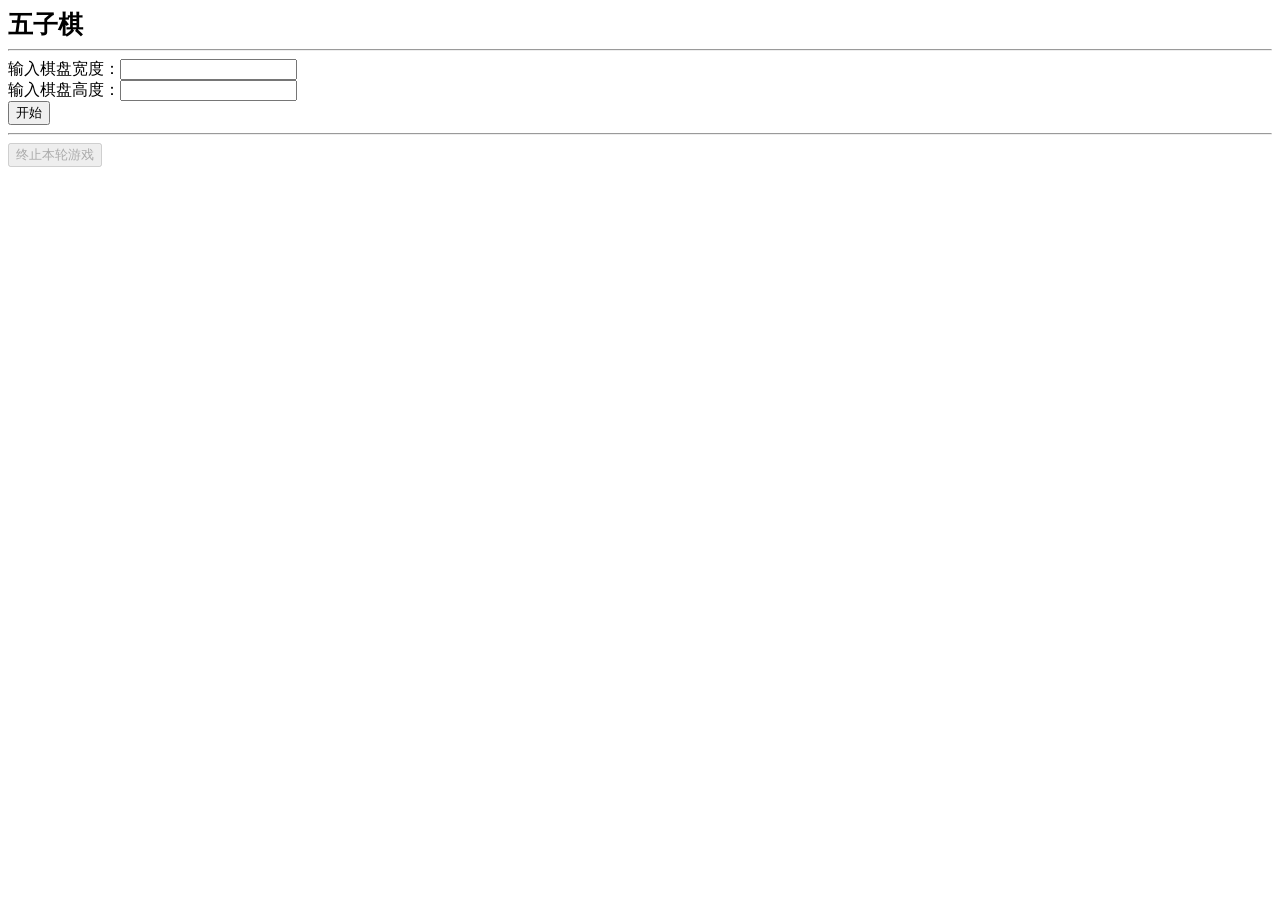
==== frontend/main.html @ 435c67c4 "同步frontend v1.2.0版本文件" ====
﻿<!DOCTYPE html>
<!--version 1.2.0-->
<html lang="zh">
<head>
    <meta charset="utf-8">
    <title>五子棋v1.2.0</title>
    <script>
        var player = true;//true为黑，false为白，默认黑先
        var gamedata = new Array();
        function load() { //生成棋盘，显示信息
            var i = 1, j = 1;
            var imax = parseInt(document.getElementById("sizey").value);
            var jmax = parseInt(document.getElementById("sizex").value);
            console.log("imax=" + imax + ",jmax=" + jmax);
            if (Number.isNaN(imax) || Number.isNaN(imax)) {
                alert("输入的信息不是一个数字或是空值，请重试");
                return;
            }
            if (imax > 50 || imax < 5 || jmax > 50 || jmax < 5) {
                alert("输入的棋盘大小超出了范围(5~50)");
                return;
            }
            document.getElementById("startbtn").disabled = true;
            document.getElementById("stopbtn").disabled = false;
            document.getElementById("sizex").disabled = true;
            document.getElementById("sizey").disabled = true;
            var outstr = "";
            for (i = 1; i <= imax; i++) {
                outstr += "<tr>";
                var childgamedata = new Array();
                for (j = 1; j <= jmax; j++) {
                    outstr += '<td id="' + j + ',' + (imax - i + 1) + '">';
                    outstr += '<input type="button" value="落子" onclick="luozi(' + j + ',' + (imax - i + 1) + ')">';
                    outstr += '</td>';
                    childgamedata.push(null);
                }
                outstr += "</tr>";
                gamedata.push(childgamedata);
            }
            document.getElementById("qipan").innerHTML = outstr;
            outstr2 = '当前棋手: <span id="outplayer" style="color:#ff6a00;font-size:25px">黑</span>';
            player = true;
            document.getElementById("outplayerarea").innerHTML = outstr2;
            console.log(gamedata);
        }
        function luozi(x, y) {
            var getblock = document.getElementById(x + "," + y);
            var outarea = document.getElementById("outplayer");
            var imax = parseInt(document.getElementById("sizey").value);
            if (player) {
                getblock.innerHTML = '<img src="black.png">';
                outarea.innerHTML = "白";

            } else {
                getblock.innerHTML = '<img src="white.png">';
                outarea.innerHTML = "黑";
            }
            gamedata[x - 1][imax - y] = player;
            player = !player;
            console.log(gamedata);
        }
        function stopthisgame() {
            if (!confirm("确定要终止本轮游戏吗？棋盘数据将不会保存。")) {
                return;
            }
            document.getElementById("startbtn").disabled = false;
            document.getElementById("stopbtn").disabled = true;
            document.getElementById("sizex").disabled = false;
            document.getElementById("sizey").disabled = false;
            document.getElementById("qipan").innerHTML = "<tr><td>本轮游戏被主动终止，请重新开始游戏</td></tr>";
        }
    </script>
    <style>
        #qipan {
            border-collapse: collapse;
        }
        #qipan td {
            border: 1px solid black;
        }
        #qipan td input{
            margin: 2px;
        }
        #qipan td img{
            margin: auto;
        }
    </style>
</head>
<body>
    <b style="font-size:25px;">五子棋</b><hr>
    输入棋盘宽度：<input type="text" id="sizex"><br>
    输入棋盘高度：<input type="text" id="sizey"><br>
    <input type="button" id="startbtn" value="开始" onclick="load()"><hr>
    <input type="button" id="stopbtn" value="终止本轮游戏" onclick="stopthisgame()" disabled><br><br>
    <table id="qipan"></table>
    <div>
        <b id="outplayerarea"></b>
    </div>
</body>
</html>
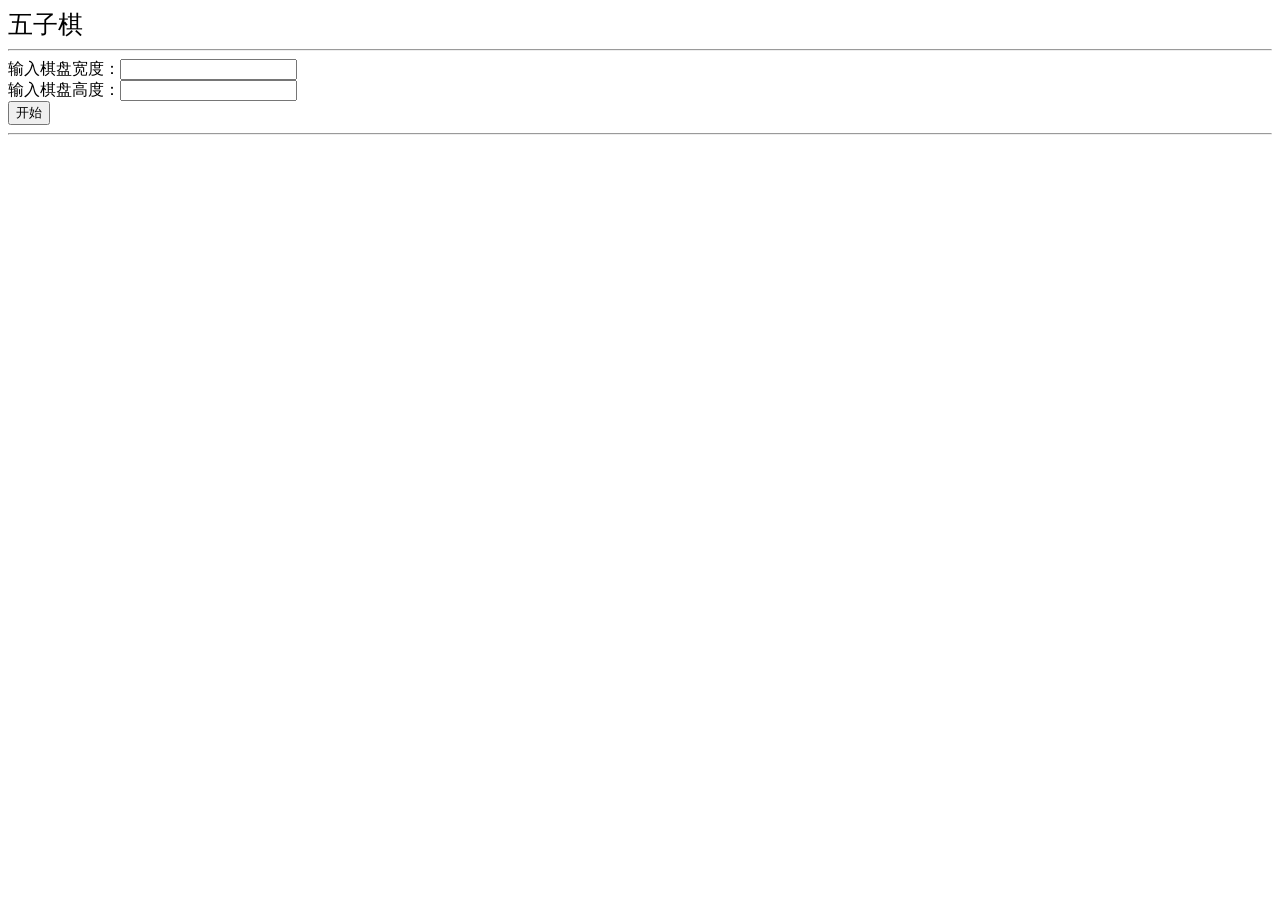
==== commit 5a7b4d5e: "同步frontend v1.4.0版本文件" ====
--- a/frontend/main.html
+++ b/frontend/main.html
@@ -1,76 +1,26 @@
 ﻿<!DOCTYPE html>
-<!--version 1.2.0-->
 <html lang="zh">
 <head>
     <meta charset="utf-8">
-    <title>五子棋v1.2.0</title>
-    <script>
-        var player = true;//true为黑，false为白，默认黑先
-        var gamedata = new Array();
-        function load() { //生成棋盘，显示信息
-            var i = 1, j = 1;
-            var imax = parseInt(document.getElementById("sizey").value);
-            var jmax = parseInt(document.getElementById("sizex").value);
-            console.log("imax=" + imax + ",jmax=" + jmax);
-            if (Number.isNaN(imax) || Number.isNaN(imax)) {
-                alert("输入的信息不是一个数字或是空值，请重试");
-                return;
-            }
-            if (imax > 50 || imax < 5 || jmax > 50 || jmax < 5) {
-                alert("输入的棋盘大小超出了范围(5~50)");
-                return;
-            }
-            document.getElementById("startbtn").disabled = true;
-            document.getElementById("stopbtn").disabled = false;
-            document.getElementById("sizex").disabled = true;
-            document.getElementById("sizey").disabled = true;
-            var outstr = "";
-            for (i = 1; i <= imax; i++) {
-                outstr += "<tr>";
-                var childgamedata = new Array();
-                for (j = 1; j <= jmax; j++) {
-                    outstr += '<td id="' + j + ',' + (imax - i + 1) + '">';
-                    outstr += '<input type="button" value="落子" onclick="luozi(' + j + ',' + (imax - i + 1) + ')">';
-                    outstr += '</td>';
-                    childgamedata.push(null);
-                }
-                outstr += "</tr>";
-                gamedata.push(childgamedata);
-            }
-            document.getElementById("qipan").innerHTML = outstr;
-            outstr2 = '当前棋手: <span id="outplayer" style="color:#ff6a00;font-size:25px">黑</span>';
-            player = true;
-            document.getElementById("outplayerarea").innerHTML = outstr2;
-            console.log(gamedata);
+    <title>五子棋v1.4.0</title>
+    <script src="JScode.js"></script>
+    <style>
+        #title:link {
+            text-decoration-line: none;
+            color: #000000;
         }
-        function luozi(x, y) {
-            var getblock = document.getElementById(x + "," + y);
-            var outarea = document.getElementById("outplayer");
-            var imax = parseInt(document.getElementById("sizey").value);
-            if (player) {
-                getblock.innerHTML = '<img src="black.png">';
-                outarea.innerHTML = "白";
-
-            } else {
-                getblock.innerHTML = '<img src="white.png">';
-                outarea.innerHTML = "黑";
-            }
-            gamedata[x - 1][imax - y] = player;
-            player = !player;
-            console.log(gamedata);
+        #title:visited {
+            text-decoration-line: none;
+            color: #000000;
         }
-        function stopthisgame() {
-            if (!confirm("确定要终止本轮游戏吗？棋盘数据将不会保存。")) {
-                return;
-            }
-            document.getElementById("startbtn").disabled = false;
-            document.getElementById("stopbtn").disabled = true;
-            document.getElementById("sizex").disabled = false;
-            document.getElementById("sizey").disabled = false;
-            document.getElementById("qipan").innerHTML = "<tr><td>本轮游戏被主动终止，请重新开始游戏</td></tr>";
+        #title:hover {
+            text-decoration-line: underline;
+            color: #000000;
         }
-    </script>
-    <style>
+        #title:active {
+            text-decoration-line: underline;
+            color: #222222;
+        }
         #qipan {
             border-collapse: collapse;
         }
@@ -83,17 +33,23 @@
         #qipan td img{
             margin: auto;
         }
+        #outarea2{
+            color: #ff4c13;
+            font-size: 40px;
+        }
     </style>
 </head>
 <body>
-    <b style="font-size:25px;">五子棋</b><hr>
+    <a id="title" style="font-size:25px;" href="javascript:void(0)" onclick="outinfor()">五子棋</a><hr>
     输入棋盘宽度：<input type="text" id="sizex"><br>
     输入棋盘高度：<input type="text" id="sizey"><br>
-    <input type="button" id="startbtn" value="开始" onclick="load()"><hr>
-    <input type="button" id="stopbtn" value="终止本轮游戏" onclick="stopthisgame()" disabled><br><br>
+    <input type="button" id="startbtn" value="开始" onclick="startgame()"><hr>
     <table id="qipan"></table>
     <div>
         <b id="outplayerarea"></b>
     </div>
+    <div>
+        <b id="outarea2"></b>
+    </div>
 </body>
 </html>
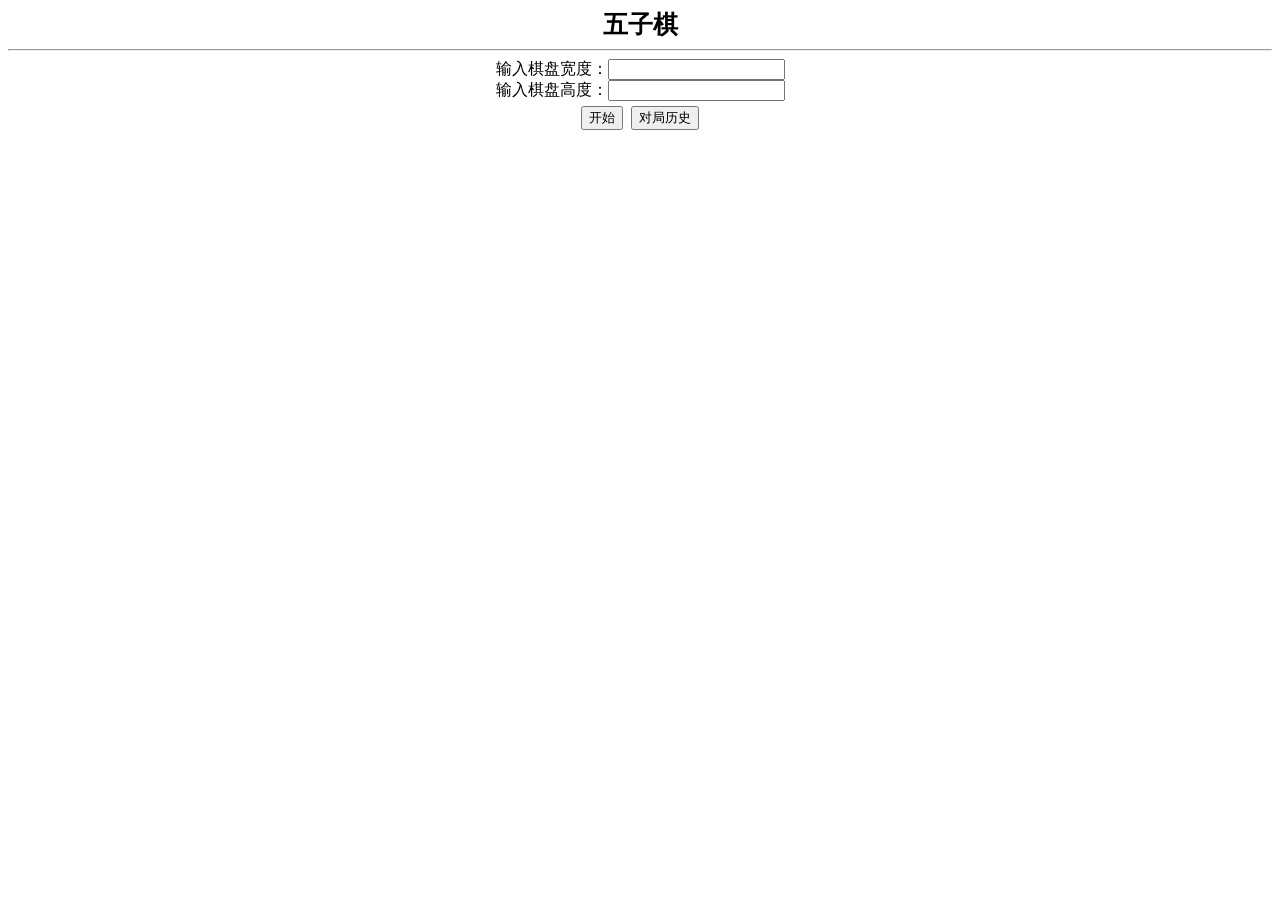
==== commit 66cc612c: "居中网页内容 Co-authored-by: Copilot <copilot@github.com>" ====
--- a/frontend/main.html
+++ b/frontend/main.html
@@ -1,50 +1,23 @@
 ﻿<!DOCTYPE html>
 <html lang="zh">
+
 <head>
     <meta charset="utf-8">
-    <title>五子棋v1.4.0</title>
+    <title>五子棋</title>
     <script src="JScode.js"></script>
-    <style>
-        #title:link {
-            text-decoration-line: none;
-            color: #000000;
-        }
-        #title:visited {
-            text-decoration-line: none;
-            color: #000000;
-        }
-        #title:hover {
-            text-decoration-line: underline;
-            color: #000000;
-        }
-        #title:active {
-            text-decoration-line: underline;
-            color: #222222;
-        }
-        #qipan {
-            border-collapse: collapse;
-        }
-        #qipan td {
-            border: 1px solid black;
-        }
-        #qipan td input{
-            margin: 2px;
-        }
-        #qipan td img{
-            margin: auto;
-        }
-        #outarea2{
-            color: #ff4c13;
-            font-size: 40px;
-        }
-    </style>
+    <link rel="stylesheet" href="style.css">
 </head>
+
 <body>
-    <a id="title" style="font-size:25px;" href="javascript:void(0)" onclick="outinfor()">五子棋</a><hr>
-    输入棋盘宽度：<input type="text" id="sizex"><br>
-    输入棋盘高度：<input type="text" id="sizey"><br>
-    <input type="button" id="startbtn" value="开始" onclick="startgame()"><hr>
-    <table id="qipan"></table>
+    <b id="title" style="font-size:25px;" onclick="outinfor()">五子棋</b>
+    <hr>
+    <div id="setChessboard">
+        输入棋盘宽度：<input type="text" id="sizex"><br>
+        输入棋盘高度：<input type="text" id="sizey"><br>
+    </div>
+    <input type="button" id="startbtn" value="开始" onclick="startgame()">&nbsp;
+    <input type="button" value="对局历史" onclick="showHistory()">
+    <table id="chessboard"></table>
     <div>
         <b id="outplayerarea"></b>
     </div>
@@ -52,4 +25,5 @@
         <b id="outarea2"></b>
     </div>
 </body>
+
 </html>
--- a/frontend/style.css
+++ b/frontend/style.css
@@ -0,0 +1,29 @@
+body {
+    text-align: center;
+}
+
+#setChessboard {
+    margin-bottom: 5px;
+}
+
+#chessboard {
+    border-collapse: collapse;
+    margin: 5px auto 0 auto;
+}
+
+#chessboard td {
+    border: 1px solid black;
+}
+
+#chessboard td input {
+    margin: 2px;
+}
+
+#chessboard td img {
+    margin: auto;
+}
+
+#outarea2 {
+    color: #ff4c13;
+    font-size: 40px;
+}
